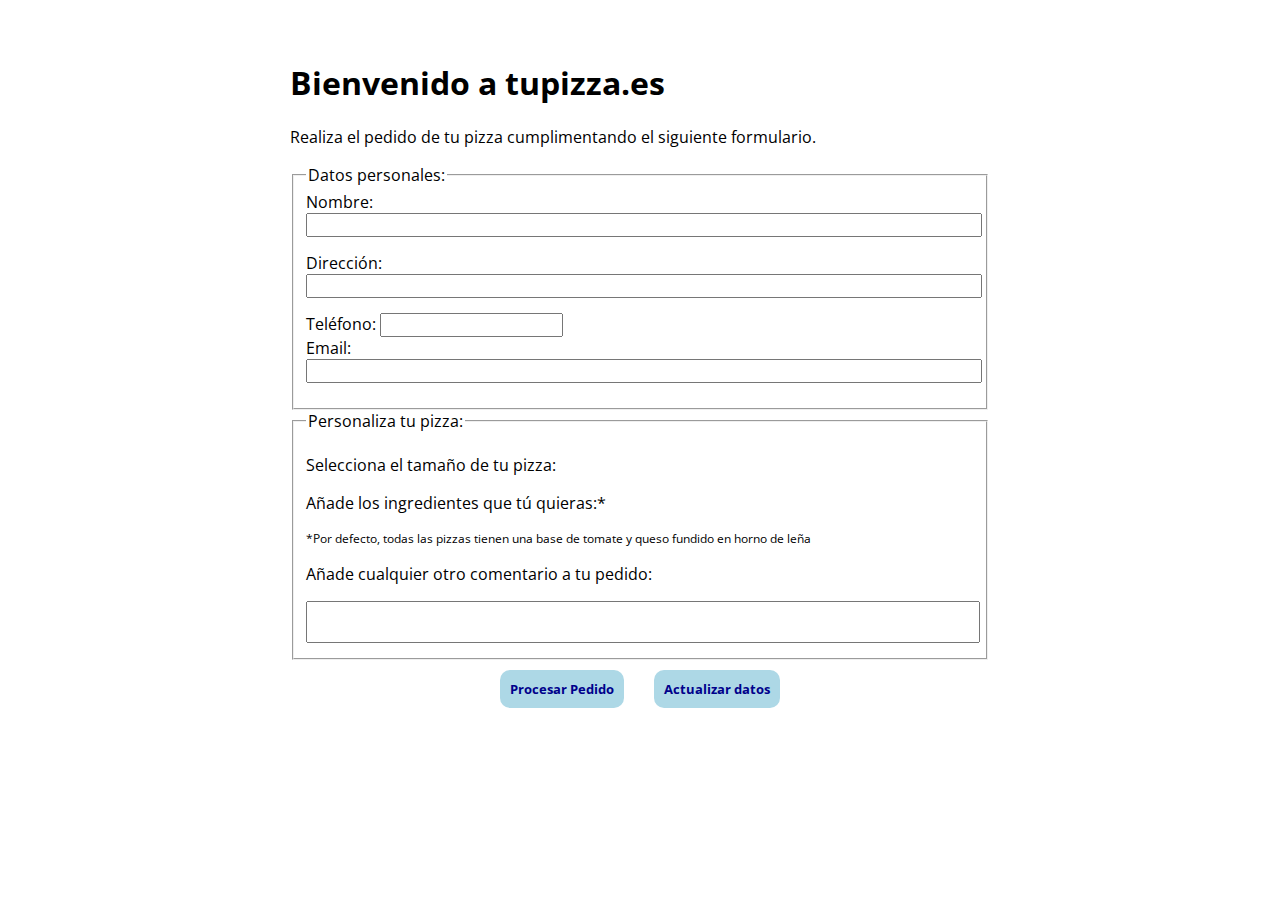
==== index.html @ 9077118a "Subida Version Alejandro" ====
<!DOCTYPE html>
<html lang="en">

<head>
    <meta charset="UTF-8">
    <meta name="viewport" content="width=device-width, initial-scale=1.0">
    <title>Requerimiento 2</title>
    <link rel="stylesheet" href="assets/styles.css">
<script src="assets/main.js" defer></script>

</head>

<body>
    <div id="main_app">
        <h1>Bienvenido a tupizza.es</h1>
        <p>Realiza el pedido de tu pizza cumplimentando el siguiente formulario.</p>

        <form id="form_pedido" action="">
            <fieldset>
                <legend id="leg_personal">Datos personales:</legend>
                <label for="nombre">Nombre:</label>
                <input type="text" id="nombre" name="nombre">

                <label for="direccion">Dirección:</label>
                <input type="text" id="direccion" name="direccion">

                <label for="telefono">Teléfono:</label>
                <input type="tel" id="telefono" name="telefono">
                <br>

                <label for="email">Email:</label>
                <input type="email" id="email" name="email">
            </fieldset>
            <fieldset id="form_personalizacion">
                <legend>Personaliza tu pizza:</legend>

            <p id="p_tamano">Selecciona el tamaño de tu pizza:</p>
            <div id="contenedor-tamanos"></div>
            <!-- 
            <input type="radio" id="pequena" name="tamano" value="pequena" checked>
            <label for="pequena">Pequeña</label><br>
            <input type="radio" id="mediana" name="tamano" value="mediana">
            <label for="mediana">Mediana</label><br>
            <input type="radio" id="grande" name="tamano" value="grande">
            <label for="grande">Grande</label><br>
            -->
            <p id="p_ingredientes">Añade los ingredientes que tú quieras:*</p>
            <div id="contenedor-ingr"></div>

            <!--
            <input type="checkbox" id="jamon" name="ingredientes" value="jamon">
            <label for="jamon">Jamón</label><br>
            <input type="checkbox" id="champinones" name="ingredientes" value="champinones">
            <label for="champinones">Champiñones</label><br>
            <input type="checkbox" id="pimiento" name="ingredientes" value="pimiento">
            <label for="pimiento">Pimiento</label><br>
            <input type="checkbox" id="cebolla" name="ingredientes" value="cebolla">
            <label for="cebolla">Cebolla</label><br>
                        -->
            <p id="p_anotacion" class="anotacion">*Por defecto, todas las pizzas tienen una base de tomate y queso fundido en horno de leña</p>

            <p>Añade cualquier otro comentario a tu pedido:</p>
            <textarea name="observaciones" id="observaciones"></textarea>
        </fieldset>
        <div class="contenedor_botones">
            <button id="btn-procesar" type="button">Procesar Pedido</button>
            <button id="btn-actualizar" type="button">Actualizar datos</button>
        </div>

        </form>
    </div>
    <div id="contenedor"></div>
</body>

</html>
---- assets/styles.css ----
@import url('https://fonts.googleapis.com/css2?family=Open+Sans:ital,wght@0,400;0,700;1,400;1,700&family=Ubuntu:ital,wght@0,400;0,700;1,400;1,700&display=swap');

* {
  font-family: 'Open Sans', sans-serif;
}
body {
  display: grid;
  justify-content: center;
}

form input[type="text"],
    form input[type="email"] {
  width: 100%;
  margin-bottom: 15px;
}
textarea {
    width: 100%;
    resize: none;
}
.contenedor_botones {
  display: flex;
  justify-content: center;

}
button {
  margin: 10px 15px;
  padding: 10px;
  background-color: lightblue;
  border: 0;
  border-radius: 10px;
  color: darkblue;
  font-weight: bold;
  cursor: pointer;
}
button:hover {
  background-color: lightblue;
  outline: 2px solid darkblue;
}


#main_app {
  max-width: 700px;
  padding: 2rem;
  
}

.anotacion {
    font-size: 12px;
}

img {
  max-width: 100%;
}
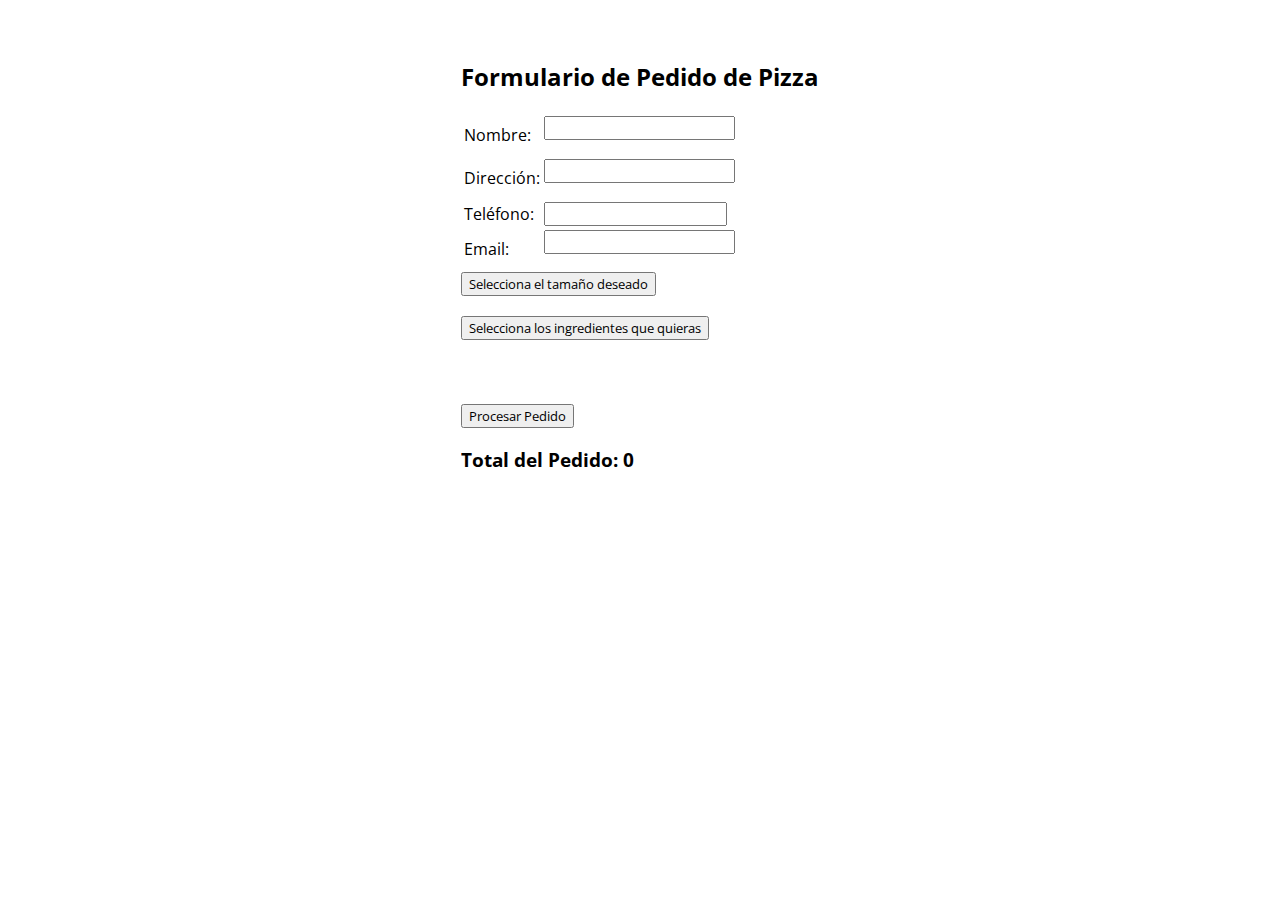
==== commit d398abce: "requerimiento 1" ====
--- a/index.html
+++ b/index.html
@@ -1,75 +1,135 @@
 <!DOCTYPE html>
 <html lang="en">
-
 <head>
     <meta charset="UTF-8">
     <meta name="viewport" content="width=device-width, initial-scale=1.0">
-    <title>Requerimiento 2</title>
-    <link rel="stylesheet" href="assets/styles.css">
-<script src="assets/main.js" defer></script>
+    <title>Formulario completo</title>
+    <script type="text/javascript" src="assets/funciones.js"></script>
+    <link rel="stylesheet" href="assets/style.css">
 
 </head>
-
 <body>
     <div id="main_app">
-        <h1>Bienvenido a tupizza.es</h1>
-        <p>Realiza el pedido de tu pizza cumplimentando el siguiente formulario.</p>
+    <h2>Formulario de Pedido de Pizza</h2>
+    <form id="formularioPedido">
 
-        <form id="form_pedido" action="">
-            <fieldset>
-                <legend id="leg_personal">Datos personales:</legend>
-                <label for="nombre">Nombre:</label>
-                <input type="text" id="nombre" name="nombre">
+        <table id="table_datas">
+            <tr>
+                <td>
+                    <label for="nombre">Nombre:</label>
+                </td>
+                <td>
+                    <input type="text" id="nombre" required>
+                </td>
+            </tr>
+            <tr>
+                <td>
+                    <label for="direccion">Dirección:</label>
+                </td>
+                <td>
+                    <input type="text" id="direccion" required>
+                </td>
+            </tr>
+            <tr>
+                <td>
+                    <label for="telefono">Teléfono:</label>
+                </td>
+                <td>
+                    <input type="number" id="telefono" required>
+                </td>
+            </tr>
 
-                <label for="direccion">Dirección:</label>
-                <input type="text" id="direccion" name="direccion">
+            <tr>
+                <td>
+                    <label for="email">Email:</label>
+                </td>
+                <td>
+                    <input type="email" id="email" required>
+                </td>
+            </tr>
+        </table>
 
-                <label for="telefono">Teléfono:</label>
-                <input type="tel" id="telefono" name="telefono">
-                <br>
+        <button id="mostrarTamaño">Selecciona el tamaño deseado</button>
+        <div id="div_tamaño"></div>
 
-                <label for="email">Email:</label>
-                <input type="email" id="email" name="email">
-            </fieldset>
-            <fieldset id="form_personalizacion">
-                <legend>Personaliza tu pizza:</legend>
+       <!-- <p>Tamaño de la Pizza:</p>
+        <input type="radio" id="pequeña" name="tamaño" value="5">
+        <label for="pequena">Pequeña: 5€</label><br>
+        <input type="radio" id="mediana" name="tamaño" value="10">
+        <label for="mediana">Mediana: 10€</label><br>
+        <input type="radio" id="grande" name="tamaño" value="15">
+        <label for="grande">Grande: 15€</label><br><br>-->
 
-            <p id="p_tamano">Selecciona el tamaño de tu pizza:</p>
-            <div id="contenedor-tamanos"></div>
-            <!-- 
-            <input type="radio" id="pequena" name="tamano" value="pequena" checked>
-            <label for="pequena">Pequeña</label><br>
-            <input type="radio" id="mediana" name="tamano" value="mediana">
-            <label for="mediana">Mediana</label><br>
-            <input type="radio" id="grande" name="tamano" value="grande">
-            <label for="grande">Grande</label><br>
-            -->
-            <p id="p_ingredientes">Añade los ingredientes que tú quieras:*</p>
-            <div id="contenedor-ingr"></div>
+        <button id="mostrarIngredientes">Selecciona los ingredientes que quieras</button>
+        <div id="div_ingredientes"></div>
 
-            <!--
-            <input type="checkbox" id="jamon" name="ingredientes" value="jamon">
-            <label for="jamon">Jamón</label><br>
-            <input type="checkbox" id="champinones" name="ingredientes" value="champinones">
-            <label for="champinones">Champiñones</label><br>
-            <input type="checkbox" id="pimiento" name="ingredientes" value="pimiento">
-            <label for="pimiento">Pimiento</label><br>
-            <input type="checkbox" id="cebolla" name="ingredientes" value="cebolla">
-            <label for="cebolla">Cebolla</label><br>
-                        -->
-            <p id="p_anotacion" class="anotacion">*Por defecto, todas las pizzas tienen una base de tomate y queso fundido en horno de leña</p>
+       <!-- <p>Ingredientes:</p>
+        <table id="table_ingred">
+            <tr>
+                <td>
+                    <input type="checkbox" id="tomate" name="ingredientes" value="5">
+                </td>
+                <td>
+                    <label for="tomate">Tomate: 5€</label>
+                </td>
+                <td>
+                    <input type="checkbox" id="queso" name="ingredientes" value="5">
+                </td>
+                <td>
+                    <label for="queso">Queso: 5€</label><br>
+                </td>
+            </tr>
+            <tr>
+                <td>
+                    <input type="checkbox" id="pimiento Rojo" name="ingredientes" value="3">
+                </td>
+                <td>
+                    <label for="pimiento Rojo">Pimiento Rojo: 3€</label><br>
+                </td>
+                <td>
+                    <input type="checkbox" id="pimiento verde" name="ingredientes" value="3">
+                </td>
+                <td>
+                    <label for="pimiento verde">Pimiento verde: 3€</label>
+                </td>
+            </tr>
+            <tr>
+                <td>
+                    <input type="checkbox" id="cebolla" name="ingredientes" value="3">
+                </td>
+                <td>
+                    <label for="cebolla">Cebolla: 3€</label>
+                </td>
+                <td>
+                    <input type="checkbox" id="jamón" name="ingredientes" value="8">
+                </td>
+                <td>
+                    <label for="jamón">Jamón: 8€</label><br>
+                </td>
+            </tr>
+            <tr>
+                <td>
+                    <input type="checkbox" id="pollo" name="ingredientes" value="8">
+                </td>
+                <td>
+                    <label for="pollo">Pollo: 8€</label>
+                </td>
+                <td>
+                    <input type="checkbox" id="atun" name="ingredientes" value="8">
+                </td>
+                <td>
+                    <label for="atun">Atun: 8€</label>
+                </td>
+            </tr>
+        </table>-->
 
-            <p>Añade cualquier otro comentario a tu pedido:</p>
-            <textarea name="observaciones" id="observaciones"></textarea>
-        </fieldset>
-        <div class="contenedor_botones">
-            <button id="btn-procesar" type="button">Procesar Pedido</button>
-            <button id="btn-actualizar" type="button">Actualizar datos</button>
-        </div>
+        <br><br>
 
-        </form>
-    </div>
-    <div id="contenedor"></div>
+        <button type="button" id="procesarPedido">Procesar Pedido</button>
+    </form>
+
+    <h3>Total del Pedido: <span id="precioTotal">0</span> </h3>
+</div>
 </body>
 
 </html>--- a/assets/style.css
+++ b/assets/style.css
@@ -0,0 +1,34 @@
+@import url('https://fonts.googleapis.com/css2?family=Open+Sans:ital,wght@0,400;0,700;1,400;1,700&family=Ubuntu:ital,wght@0,400;0,700;1,400;1,700&display=swap');
+
+* {
+  font-family: 'Open Sans', sans-serif;
+}
+body {
+  display: grid;
+  justify-content: center;
+}
+
+form input[type="text"],
+    form input[type="email"] {
+  width: 100%;
+  margin-bottom: 15px;
+}
+textarea {
+    width: 100%;
+    resize: none;
+}
+
+#main_app {
+  max-width: 700px;
+  padding: 2rem;
+  
+}
+
+img {
+  max-width: 100%;
+}
+
+#div_tamaño, #div_ingredientes{
+  padding-top: 10px;
+  padding-bottom: 10px;
+}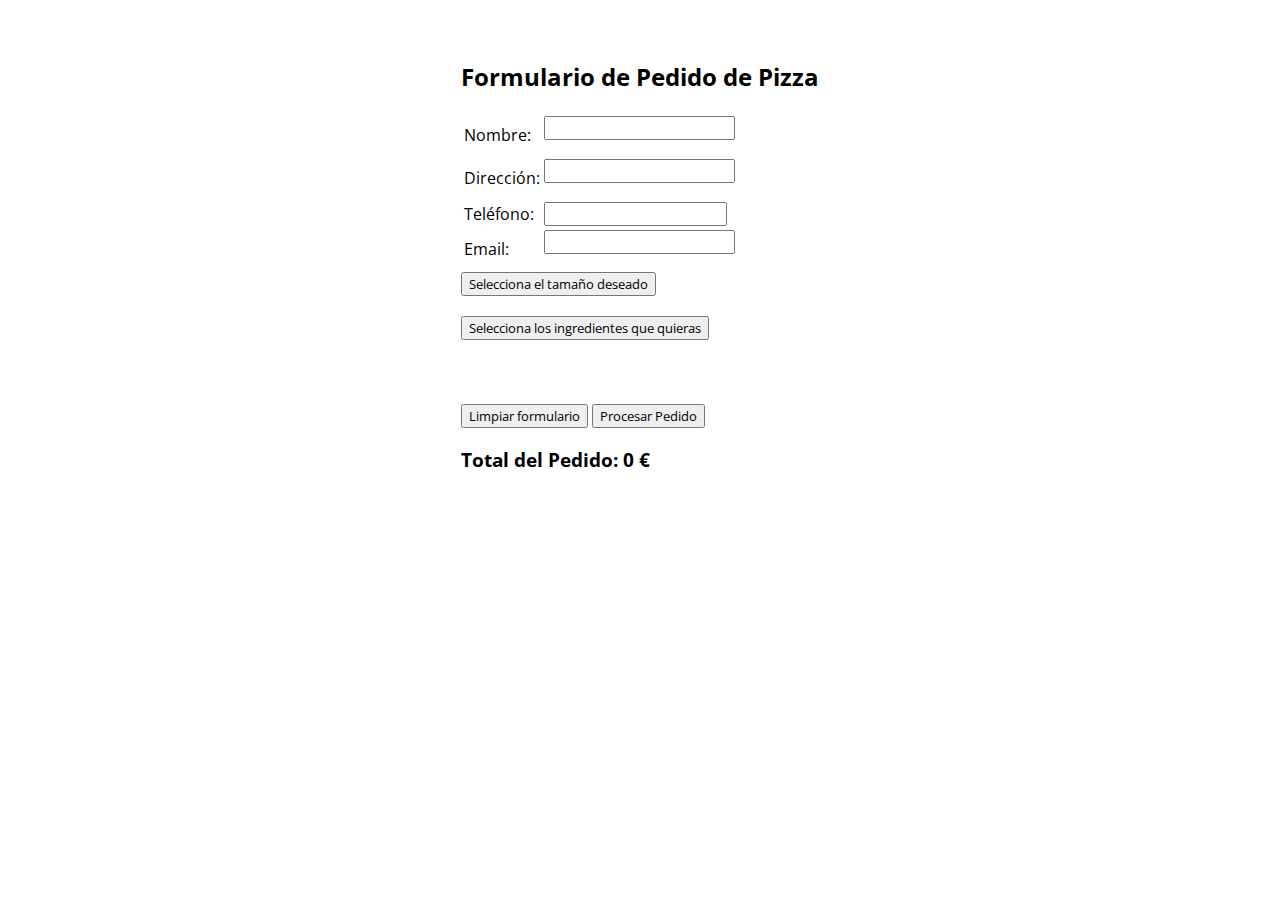
==== commit 90983e6e: "requerimiento 2" ====
--- a/index.html
+++ b/index.html
@@ -125,10 +125,11 @@
 
         <br><br>
 
+        <button type="reset" id="reset">Limpiar formulario</button>
         <button type="button" id="procesarPedido">Procesar Pedido</button>
     </form>
 
-    <h3>Total del Pedido: <span id="precioTotal">0</span> </h3>
+    <h3>Total del Pedido: <span id="precioTotal">0 €</span> </h3>
 </div>
 </body>
 
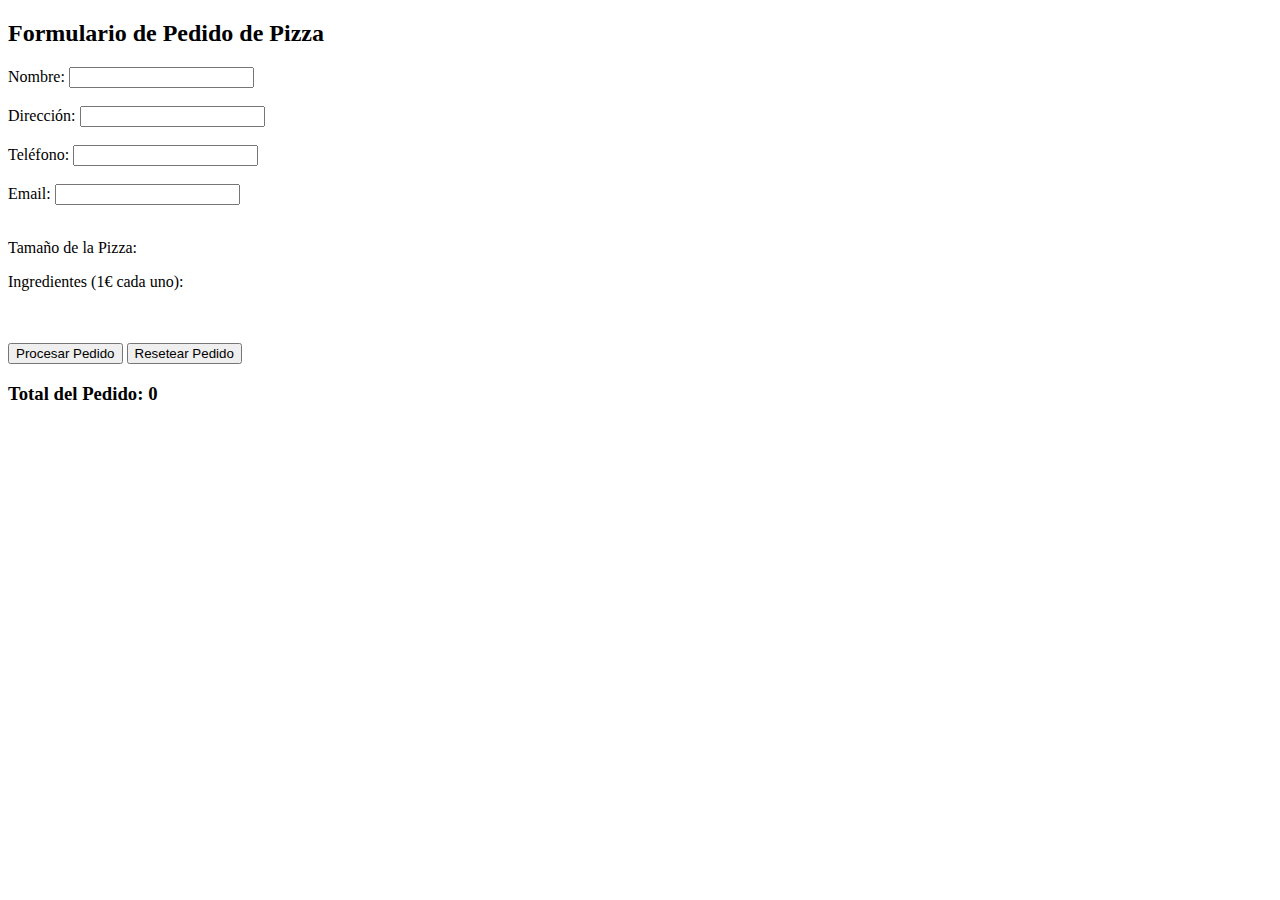
==== commit ac73faae: "Actividad 2_Ajax terminada" ====
--- a/index.html
+++ b/index.html
@@ -4,132 +4,48 @@
     <meta charset="UTF-8">
     <meta name="viewport" content="width=device-width, initial-scale=1.0">
     <title>Formulario completo</title>
-    <script type="text/javascript" src="assets/funciones.js"></script>
-    <link rel="stylesheet" href="assets/style.css">
+    <script type="text/javascript" src="assets/main.js"></script>
+   
 
 </head>
 <body>
     <div id="main_app">
     <h2>Formulario de Pedido de Pizza</h2>
     <form id="formularioPedido">
+        <label for="nombre">Nombre:</label>
+        <input type="text" id="nombre" required>
+        <br><br>
 
-        <table id="table_datas">
-            <tr>
-                <td>
-                    <label for="nombre">Nombre:</label>
-                </td>
-                <td>
-                    <input type="text" id="nombre" required>
-                </td>
-            </tr>
-            <tr>
-                <td>
-                    <label for="direccion">Dirección:</label>
-                </td>
-                <td>
-                    <input type="text" id="direccion" required>
-                </td>
-            </tr>
-            <tr>
-                <td>
-                    <label for="telefono">Teléfono:</label>
-                </td>
-                <td>
-                    <input type="number" id="telefono" required>
-                </td>
-            </tr>
+        <label for="direccion">Dirección:</label>
+        <input type="text" id="direccion" required>
+        <br><br>
 
-            <tr>
-                <td>
-                    <label for="email">Email:</label>
-                </td>
-                <td>
-                    <input type="email" id="email" required>
-                </td>
-            </tr>
-        </table>
+        <label for="telefono">Teléfono:</label>
+        <input type="text" id="telefono" required>
+        <br><br>
 
-        <button id="mostrarTamaño">Selecciona el tamaño deseado</button>
-        <div id="div_tamaño"></div>
+        <label for="email">Email:</label>
+        <input type="email" id="email" required>
+        <br><br>
 
-       <!-- <p>Tamaño de la Pizza:</p>
-        <input type="radio" id="pequeña" name="tamaño" value="5">
-        <label for="pequena">Pequeña: 5€</label><br>
-        <input type="radio" id="mediana" name="tamaño" value="10">
-        <label for="mediana">Mediana: 10€</label><br>
-        <input type="radio" id="grande" name="tamaño" value="15">
-        <label for="grande">Grande: 15€</label><br><br>-->
 
-        <button id="mostrarIngredientes">Selecciona los ingredientes que quieras</button>
-        <div id="div_ingredientes"></div>
-
-       <!-- <p>Ingredientes:</p>
-        <table id="table_ingred">
-            <tr>
-                <td>
-                    <input type="checkbox" id="tomate" name="ingredientes" value="5">
-                </td>
-                <td>
-                    <label for="tomate">Tomate: 5€</label>
-                </td>
-                <td>
-                    <input type="checkbox" id="queso" name="ingredientes" value="5">
-                </td>
-                <td>
-                    <label for="queso">Queso: 5€</label><br>
-                </td>
-            </tr>
-            <tr>
-                <td>
-                    <input type="checkbox" id="pimiento Rojo" name="ingredientes" value="3">
-                </td>
-                <td>
-                    <label for="pimiento Rojo">Pimiento Rojo: 3€</label><br>
-                </td>
-                <td>
-                    <input type="checkbox" id="pimiento verde" name="ingredientes" value="3">
-                </td>
-                <td>
-                    <label for="pimiento verde">Pimiento verde: 3€</label>
-                </td>
-            </tr>
-            <tr>
-                <td>
-                    <input type="checkbox" id="cebolla" name="ingredientes" value="3">
-                </td>
-                <td>
-                    <label for="cebolla">Cebolla: 3€</label>
-                </td>
-                <td>
-                    <input type="checkbox" id="jamón" name="ingredientes" value="8">
-                </td>
-                <td>
-                    <label for="jamón">Jamón: 8€</label><br>
-                </td>
-            </tr>
-            <tr>
-                <td>
-                    <input type="checkbox" id="pollo" name="ingredientes" value="8">
-                </td>
-                <td>
-                    <label for="pollo">Pollo: 8€</label>
-                </td>
-                <td>
-                    <input type="checkbox" id="atun" name="ingredientes" value="8">
-                </td>
-                <td>
-                    <label for="atun">Atun: 8€</label>
-                </td>
-            </tr>
-        </table>-->
+        <p>Tamaño de la Pizza:</p>
+    <div id="tamaños">
+        
+    </div>
+    
+    <p>Ingredientes (1€ cada uno):</p>
+    <div id="ingredientes">
+        
+    </div>
 
         <br><br>
 
-        <button type="reset" id="reset">Limpiar formulario</button>
         <button type="button" id="procesarPedido">Procesar Pedido</button>
+        <button type="button" id="resetPedido">Resetear Pedido</button>
     </form>
 
-    <h3>Total del Pedido: <span id="precioTotal">0 €</span> </h3>
+    <h3>Total del Pedido: <span id="precioTotal">0</span> </h3>
 </div>
 </body>
 
